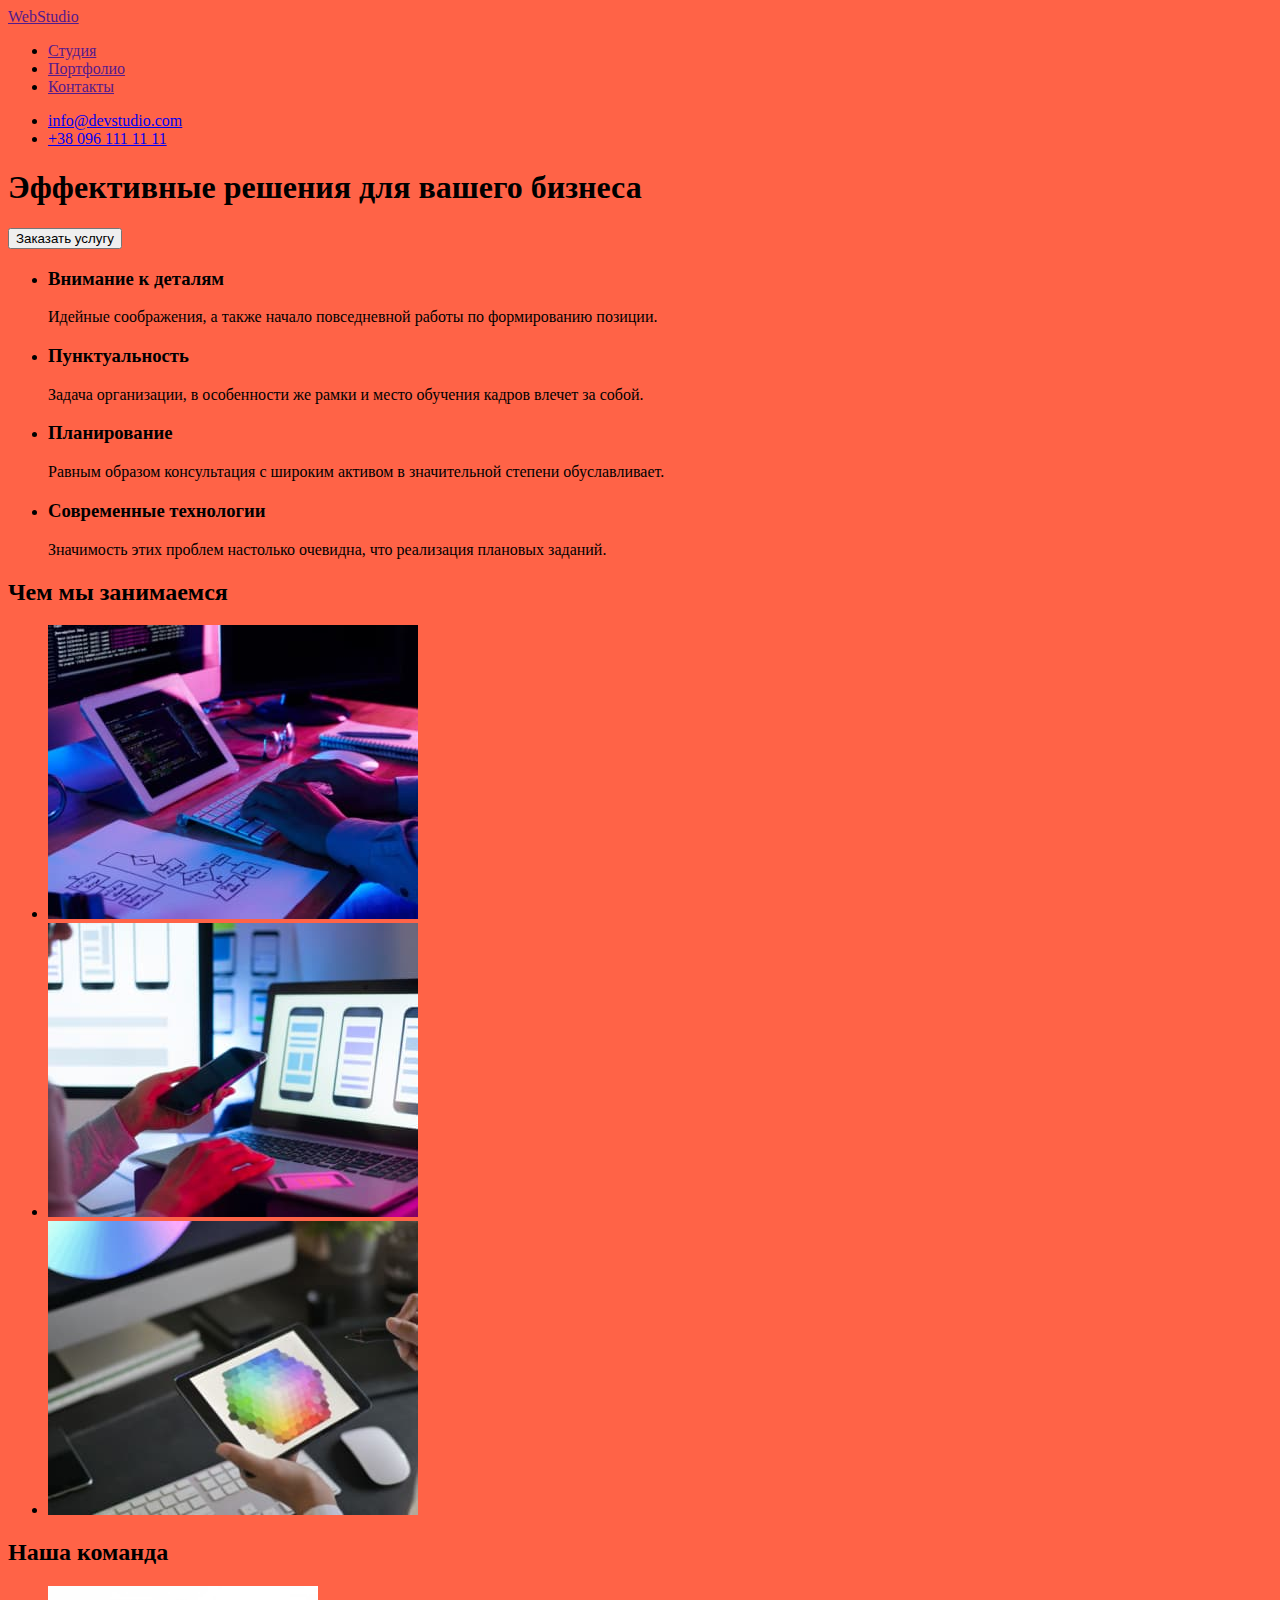
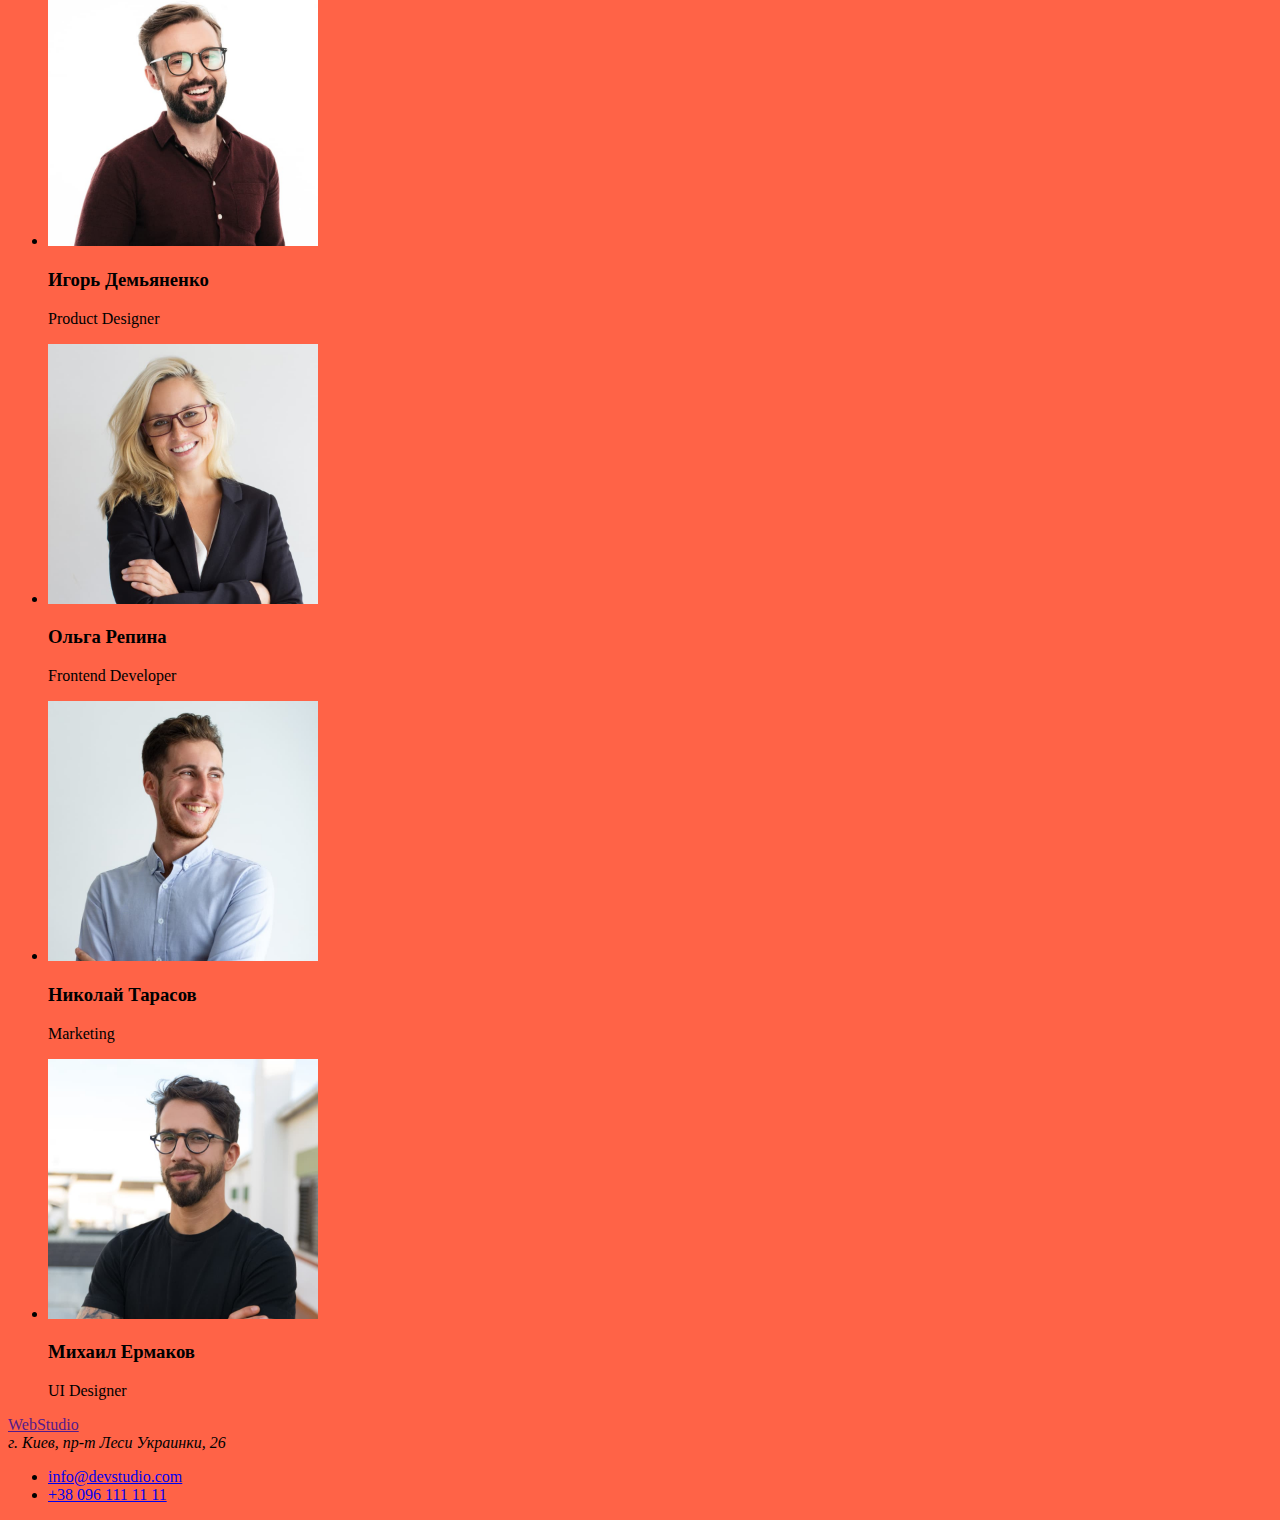
==== index.html @ ba86d442 "add css" ====
<!DOCTYPE html>
<html lang="ru">
<head>
    <meta charset="UTF-8">
    <meta http-equiv="X-UA-Compatible" content="IE=edge">
    <meta name="viewport" content="width=device-width, initial-scale=1.0">
    <title>Студия</title>
    <link rel="stylesheet" href="./CSS/styles.css">
</head>
<body>
    <!--Шапка сайта-->
    <header>
        <a href="">WebStudio</a>
            <nav>
                <ul>
                    <li> <a href="">Студия</a></li>
                    <li> <a href="">Портфолио</a></li>
                    <li> <a href="">Контакты</a></li>
                </ul>
            </nav>
            <ul>
                <li><a href="mailto:info@devstudio.com">info@devstudio.com</a></li>
                <li><a href="tel:+380961111111">+38 096 111 11 11</a></li>
            </ul>

    </header>
    <!--Мейн сайта-->
    <main>
        <!--Герой-->
        <section>
            <h1>
                Эффективные решения для вашего бизнеса
            </h1>
            <button type="button">
                Заказать услугу
            </button>
        </section>
        <!--Особенности-->
        <section>
            <h2 hidden>Особенности</h2>
            <ul>
                <li>
                    <h3>Внимание к деталям</h3>
                    <p>Идейные соображения, а также начало повседневной работы по формированию позиции.</p>
                </li>
                <li>
                    <h3>Пунктуальность</h3>
                    <p>Задача организации, в особенности же рамки и место обучения кадров влечет за собой.</p>
                </li>
                <li>
                    <h3>Планирование</h3>
                    <p>Равным образом консультация с широким активом в значительной степени обуславливает.</p>
                </li>
                <li>
                    <h3>Современные технологии</h3>
                    <p>Значимость этих проблем настолько очевидна, что реализация плановых заданий.</p>
                </li>
            </ul>


        </section>
        <!--Примеры работ-->
        <section>
            <h2>
                Чем мы занимаемся
            </h2>
            <ul>
                <li><img src="./images/image-1.jpg" alt="Программирование" width="370" height="294"></li>
                <li><img src="./images/image-2.jpg" alt="Приложение для телефона" width="370" height="294"></li>
                <li><img src="./images/image-3.jpg" alt="Дизайн" width="370" height="294"></li>
            </ul>
            
        </section>
        <!--Наша команда-->
        <section>
            <h2>Наша команда</h2>
            <ul>
                <li>
                    <img src="/images/image-4.jpg" alt="Дизайнер" width="270" height="260">
                    <h3>Игорь Демьяненко</h3>
                    <p lang="en">Product Designer</p>
                </li>
                <li>
                    <img src="/images/image-5.jpg" alt="Разработчик" width="270" height="260">
                    <h3>Ольга Репина</h3>
                    <p lang="en">Frontend Developer</p>
                </li>
                <li>
                    <img src="/images/image-6.jpg" alt="Маркетолог" width="270" height="260">
                    <h3>Николай Тарасов</h3>
                    <p lang="en">Marketing</p>
                </li>
                <li>
                    <img src="/images/image-7.jpg" alt="Дизайнер" width="270" height="260">
                    <h3>Михаил Ермаков</h3>
                    <p lang="en">UI Designer</p>
                </li>
            </ul>
        </section>
    </main>
    <!--Футер-->
    <footer>
        <a href="">WebStudio</a>
        <address>г. Киев, пр-т Леси Украинки, 26</address>
        <ul>
            <li><a href="mailto:info@devstudio.com">info@devstudio.com</a></li>
            <li><a href="tel:+380961111111">+38 096 111 11 11</a></li>
        </ul>
    </footer>
</body>
</html>
---- CSS/styles.css ----
body {
    background-color: tomato;
}
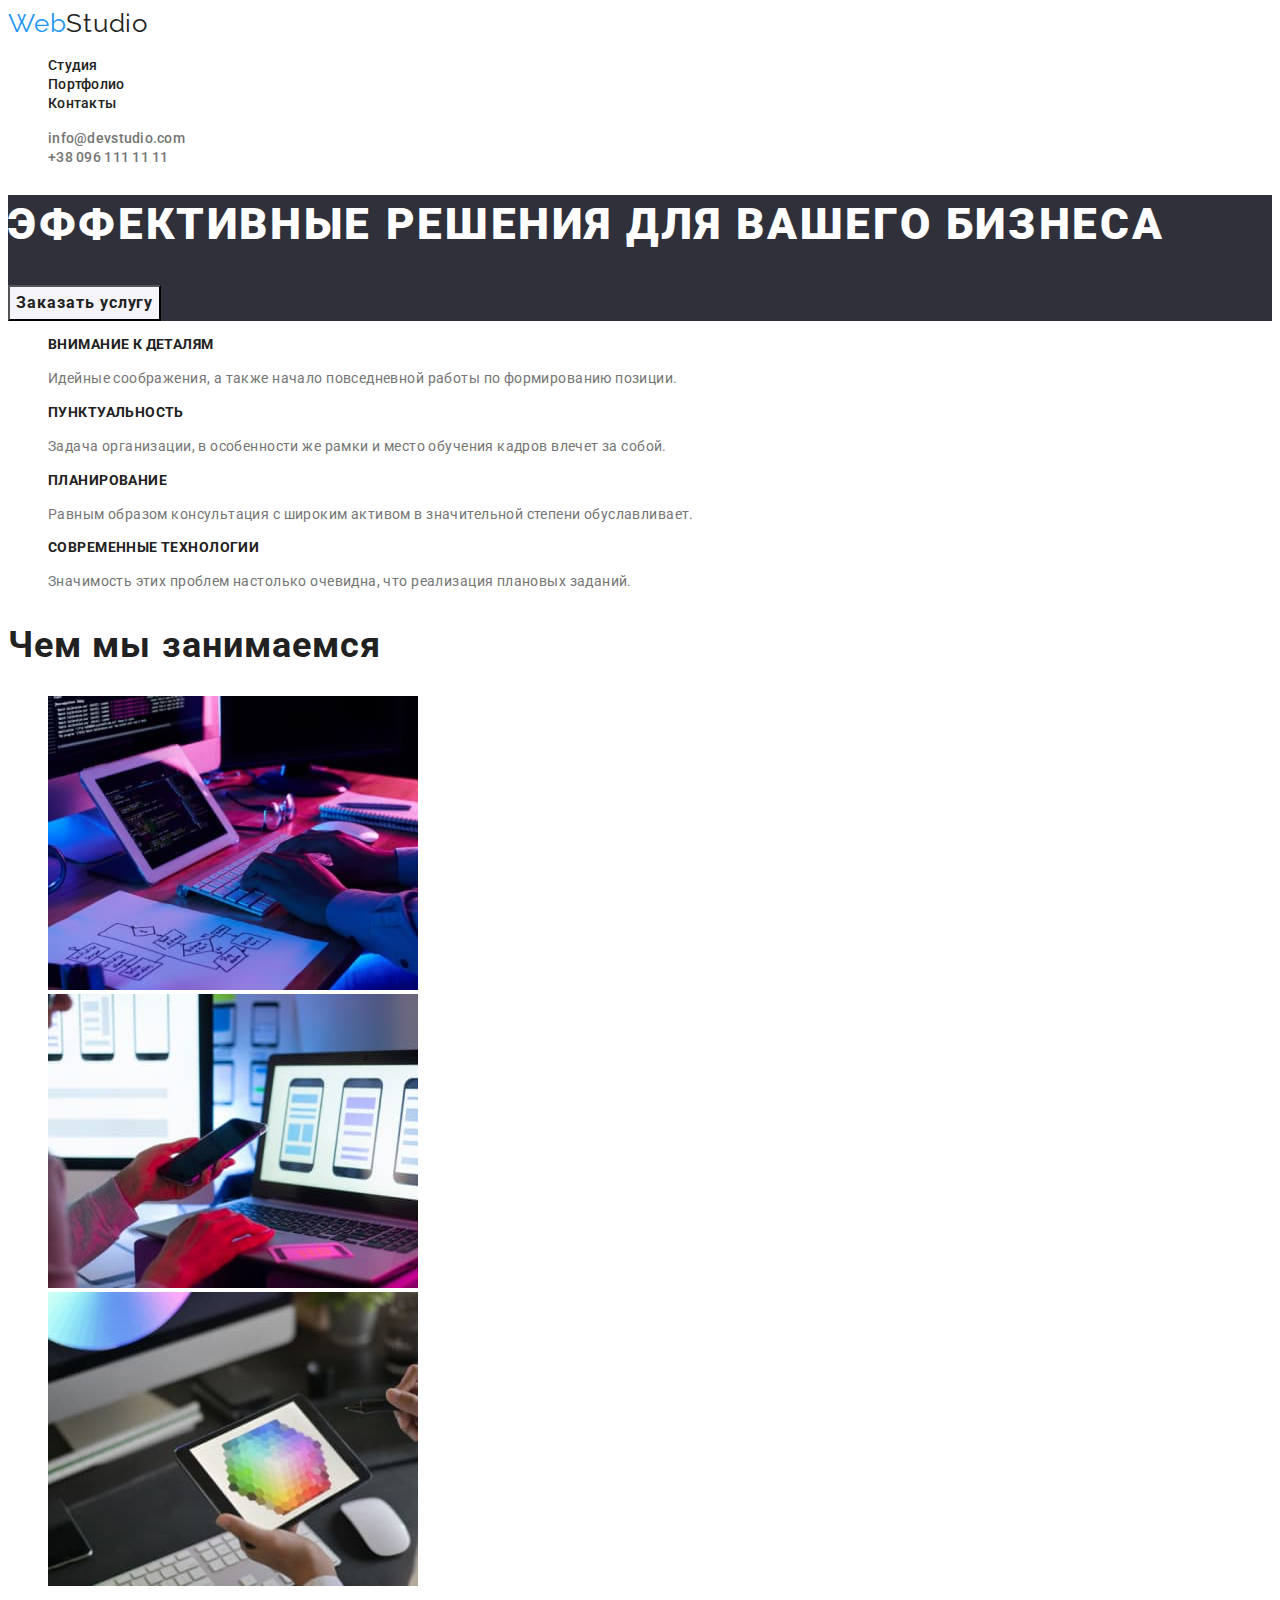
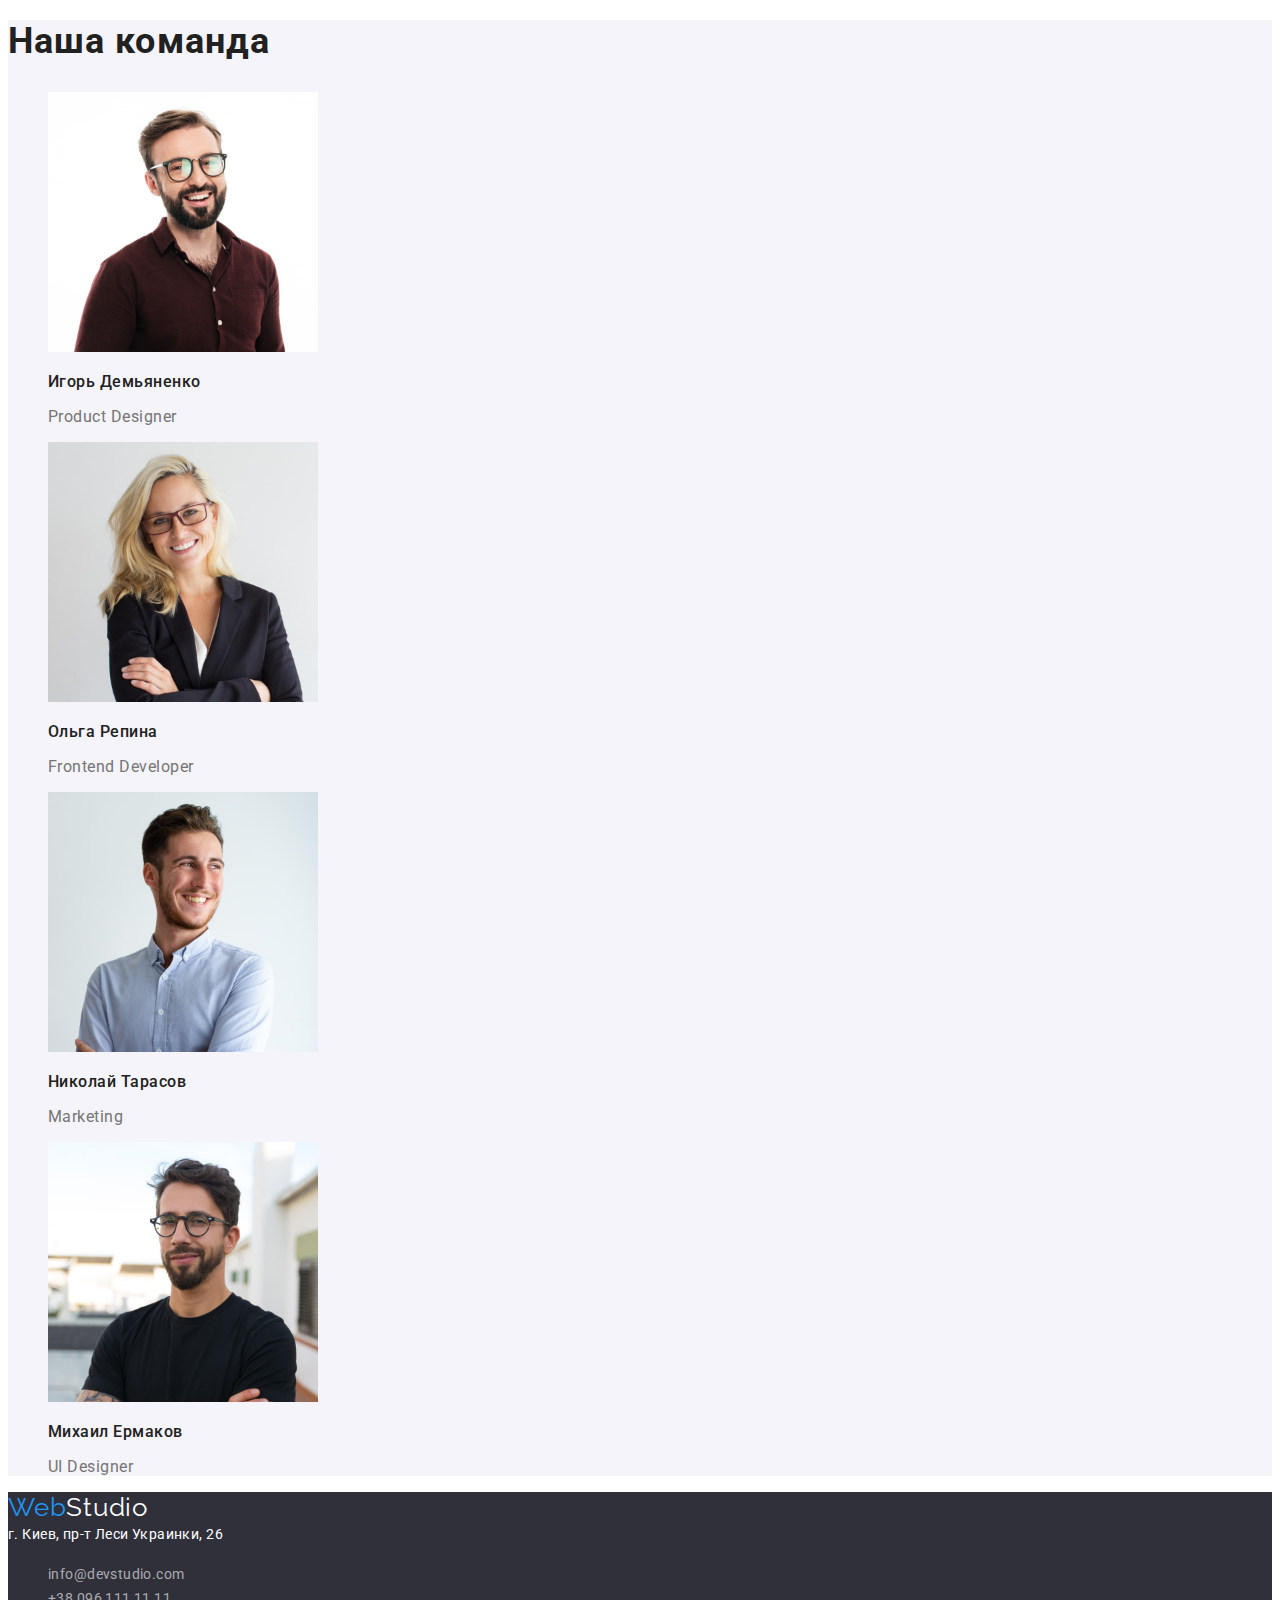
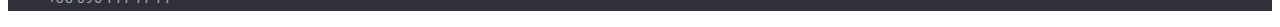
==== commit 12c541ff: "Add page portfolio and CSS" ====
--- a/index.html
+++ b/index.html
@@ -5,66 +5,68 @@
     <meta http-equiv="X-UA-Compatible" content="IE=edge">
     <meta name="viewport" content="width=device-width, initial-scale=1.0">
     <title>Студия</title>
+    <link href="https://fonts.googleapis.com/css2?family=Raleway:wght@700&family=Roboto:wght@400;500;700;900&display=swap"
+    rel="stylesheet">
     <link rel="stylesheet" href="./CSS/styles.css">
 </head>
 <body>
     <!--Шапка сайта-->
-    <header>
-        <a href="">WebStudio</a>
+    <header class="section-header">
+        <a href="" lang="en" class="logo"><span class="logo-web">Web</span>Studio</a>
             <nav>
-                <ul>
-                    <li> <a href="">Студия</a></li>
-                    <li> <a href="">Портфолио</a></li>
-                    <li> <a href="">Контакты</a></li>
+                <ul class="header-list">
+                    <li> <a class="header-link" href="./studio.html">Студия</a></li>
+                    <li> <a class="header-link" href="./portfolio.html">Портфолио</a></li>
+                    <li> <a class="header-link" href="">Контакты</a></li>
                 </ul>
             </nav>
-            <ul>
-                <li><a href="mailto:info@devstudio.com">info@devstudio.com</a></li>
-                <li><a href="tel:+380961111111">+38 096 111 11 11</a></li>
+            <ul class="header-list">
+                <li><a class="header-mail" href="mailto:info@devstudio.com">info@devstudio.com</a></li>
+                <li><a class="header-tel" href="tel:+380961111111">+38 096 111 11 11</a></li>
             </ul>
 
     </header>
     <!--Мейн сайта-->
     <main>
         <!--Герой-->
-        <section>
-            <h1>
+        <section class="section-hero">
+            <h1 class="title">
                 Эффективные решения для вашего бизнеса
             </h1>
-            <button type="button">
+            <button type="button" class="btn">
                 Заказать услугу
             </button>
         </section>
         <!--Особенности-->
-        <section>
-            <h2 hidden>Особенности</h2>
-            <ul>
+        <section class="section-char">
+            <h2 class="visually-hidden">Особенности</h2>
+            <ul class="list">
                 <li>
-                    <h3>Внимание к деталям</h3>
-                    <p>Идейные соображения, а также начало повседневной работы по формированию позиции.</p>
+                    <h3 class="secondary-title">Внимание к деталям</h3>
+                    <p class="text">Идейные соображения, а также начало повседневной работы по формированию позиции.</p>
                 </li>
                 <li>
-                    <h3>Пунктуальность</h3>
-                    <p>Задача организации, в особенности же рамки и место обучения кадров влечет за собой.</p>
+                    <h3 class="secondary-title">Пунктуальность</h3>
+                    <p class="text">Задача организации, в особенности же рамки и место обучения кадров влечет за собой.</p>
                 </li>
                 <li>
-                    <h3>Планирование</h3>
-                    <p>Равным образом консультация с широким активом в значительной степени обуславливает.</p>
+                    <h3 class="secondary-title">Планирование</h3>
+                    <p class="text">Равным образом консультация с широким активом в значительной степени обуславливает.</p>
                 </li>
                 <li>
-                    <h3>Современные технологии</h3>
-                    <p>Значимость этих проблем настолько очевидна, что реализация плановых заданий.</p>
+                    <h3 class="secondary-title">Современные технологии</h3>
+                    <p class="text">Значимость этих проблем настолько очевидна, что реализация плановых заданий.</p>
                 </li>
             </ul>
 
 
         </section>
         <!--Примеры работ-->
-        <section>
-            <h2>
+        <section class="section-work">
+            <h2 class="title-work">
                 Чем мы занимаемся
             </h2>
-            <ul>
+            <ul class="list-work">
                 <li><img src="./images/image-1.jpg" alt="Программирование" width="370" height="294"></li>
                 <li><img src="./images/image-2.jpg" alt="Приложение для телефона" width="370" height="294"></li>
                 <li><img src="./images/image-3.jpg" alt="Дизайн" width="370" height="294"></li>
@@ -72,39 +74,39 @@
             
         </section>
         <!--Наша команда-->
-        <section>
-            <h2>Наша команда</h2>
-            <ul>
+        <section class="section-team">
+            <h2 class="team-title">Наша команда</h2>
+            <ul class="team-list">
                 <li>
                     <img src="/images/image-4.jpg" alt="Дизайнер" width="270" height="260">
-                    <h3>Игорь Демьяненко</h3>
-                    <p lang="en">Product Designer</p>
+                    <h3 class="team-name-title">Игорь Демьяненко</h3>
+                    <p lang="en" class="team-text">Product Designer</p>
                 </li>
                 <li>
                     <img src="/images/image-5.jpg" alt="Разработчик" width="270" height="260">
-                    <h3>Ольга Репина</h3>
-                    <p lang="en">Frontend Developer</p>
+                    <h3 class="team-name-title">Ольга Репина</h3>
+                    <p lang="en" class="team-text">Frontend Developer</p>
                 </li>
                 <li>
                     <img src="/images/image-6.jpg" alt="Маркетолог" width="270" height="260">
-                    <h3>Николай Тарасов</h3>
-                    <p lang="en">Marketing</p>
+                    <h3 class="team-name-title">Николай Тарасов</h3>
+                    <p lang="en" class="team-text">Marketing</p>
                 </li>
                 <li>
                     <img src="/images/image-7.jpg" alt="Дизайнер" width="270" height="260">
-                    <h3>Михаил Ермаков</h3>
-                    <p lang="en">UI Designer</p>
+                    <h3 class="team-name-title">Михаил Ермаков</h3>
+                    <p lang="en" class="team-text">UI Designer</p>
                 </li>
             </ul>
         </section>
     </main>
     <!--Футер-->
-    <footer>
-        <a href="">WebStudio</a>
-        <address>г. Киев, пр-т Леси Украинки, 26</address>
-        <ul>
-            <li><a href="mailto:info@devstudio.com">info@devstudio.com</a></li>
-            <li><a href="tel:+380961111111">+38 096 111 11 11</a></li>
+    <footer class="footer">
+        <a href="" lang="en" class="footer-logo"><span class="footer-logo-web">Web</span>Studio</a>
+        <address class="address">г. Киев, пр-т Леси Украинки, 26</address>
+        <ul class="footer-list">
+            <li><a class="footer-mail" href="mailto:info@devstudio.com">info@devstudio.com</a></li>
+            <li><a class="footer-tel" href="tel:+380961111111">+38 096 111 11 11</a></li>
         </ul>
     </footer>
 </body>
--- a/CSS/styles.css
+++ b/CSS/styles.css
@@ -1,3 +1,294 @@
+:root {
+--header-background-color:#FFFFFF;
+--basic-color-text:#212121;
+--secondary-color-text: #757575;
+--basic-main-background-color:#E5E5E5;
+--secondary-main-background-color:#F5F4FA;
+--hero-footer-background-color:#2F303A;
+}
+
 body {
-    background-color: tomato;
+font-family: Roboto, sans-serif;
+color: var(--basic-color-text);
+}
+
+/*-----Шапка сайта-----*/
+.section.header {
+background-color: var(--header-background-color);
+}
+
+.logo {
+font-family: 'Raleway';
+font-size: 26px;
+line-height: 1.19;
+letter-spacing: 0.03em;
+text-decoration: none;
+color: var(--basic-color-text);
+}
+
+.logo-web {
+font-family: 'Raleway', sans-serif;
+font-size: 26px;
+line-height: 1.19;
+letter-spacing: 0.03em;
+color: #2196F3;
+}
+
+.header-list {
+list-style: none;
+}
+
+.header-link {
+font-family: 'Roboto', sans-serif;
+font-weight: 500;
+font-size: 14px;
+line-height: 1.14;
+letter-spacing: 0.02em;
+color: var(--basic-color-text);
+text-decoration: none;
+}
+
+.header-mail, .header-tel {
+font-family: 'Roboto', sans-serif;
+font-weight: 500;
+font-size: 14px;
+line-height: 1.14;
+letter-spacing: 0.02em;
+text-decoration: none;
+color: var(--secondary-color-text);
+}
+
+.header-link:hover,
+.header-link:focus,
+.header-mail:hover,
+.header-mail:focus,
+.header-tel:hover,
+.header-tel:focus {
+color: #2196F3;
+}
+
+
+
+/*-------Герой------------*/
+.section-hero {
+background-color: var(--hero-footer-background-color);
+}
+
+
+.title {
+font-weight: 900;
+font-size: 44px;
+line-height: 1.36;
+letter-spacing: 0.06em;
+text-transform: uppercase;
+color: #FFFFFF;
+}
+
+
+.btn {
+cursor: pointer;
+background: var(--secondary-main-background-color);
+font-family: 'Roboto', sans-serif;
+font-weight: 700;
+font-size: 16px;
+line-height: 1.88;
+display: flex;
+letter-spacing: 0.06em;
+color: var(--basic-color-text);
+}
+.btn:hover,
+.btn:focus {
+background-color:  #2196F3;
+}
+
+/*-------Особенности------------*/
+.section-char {
+background-color: var(--header-background-color);
+}
+
+.visually-hidden {
+position: absolute;
+white-space: nowrap;
+width: 1px;
+height: 1px;
+overflow: hidden;
+border: 0;
+padding: 0;
+clip: rect(0 0 0 0);
+clip-path: inset(50%);
+margin: -1px;
+}
+
+.secondary-title {
+font-size: 14px;
+line-height: 1.14;
+letter-spacing: 0.03em;
+text-transform: uppercase;
+color: var(--basic-color-text);
+}
+
+.text {
+font-weight: 400;
+font-size: 14px;
+line-height: 1.71;
+letter-spacing: 0.03em;
+color: var(--secondary-color-text);
+}
+
+.list {
+list-style: none;
+}
+
+/*-------Примеры работ------------*/
+.section-work {
+background-color: var(--header-background-color)
+}
+.title-work {
+font-size: 36px;
+line-height: 1.17;
+letter-spacing: 0.03em;
+color: var(--basic-color-text);
+}
+
+.list-work {
+list-style: none;
+}
+
+
+/*-------Наша команда------------*/
+.section-team {
+background-color: var(--secondary-main-background-color);
+}
+.team-title {
+font-size: 36px;
+line-height: 1.17;
+letter-spacing: 0.03em;
+color: var(--basic-color-text);
+}
+.team-name-title {
+font-weight: 500;
+font-size: 16px;
+line-height: 1.19;
+letter-spacing: 0.03em;
+color: var(--basic-color-text);
+}
+.team-list {
+list-style: none;
+}
+
+.team-text {
+font-weight: 400;
+font-size: 16px;
+line-height: 1.19;
+letter-spacing: 0.03em;
+color: var(--secondary-color-text);
+}
+
+/*-------Футер------------*/
+.footer {
+background-color: var(--hero-footer-background-color);
+}
+.footer-logo {
+font-family: 'Raleway';
+font-size: 26px;
+line-height: 1.19;
+letter-spacing: 0.03em;
+text-decoration: none;
+color: var(--header-background-color);
+}
+
+.footer-logo-web {
+font-family: 'Raleway', sans-serif;
+font-size: 26px;
+line-height: 1.19;
+letter-spacing: 0.03em;
+color: #2196F3;
+}
+
+.address {
+font-weight: 400;
+font-size: 14px;
+line-height: 1.71;
+letter-spacing: 0.03em;
+color: var(--header-background-color);
+font-style: normal;
+}
+
+.footer-list {
+list-style: none;
+}
+
+.footer-mail {
+font-weight: 400;
+font-size: 14px;
+line-height: 1.71;
+letter-spacing: 0.03em;
+color: rgba(255, 255, 255, 0.6);
+text-decoration: none;
+}
+
+.footer-tel {
+font-weight: 400;
+font-size: 14px;
+line-height: 1.71;
+letter-spacing: 0.03em;
+color: rgba(255, 255, 255, 0.6);
+text-decoration: none;
+}
+.footer-mail:hover,
+.footer-mail:focus,
+.footer-tel:hover,
+.footer-tel:focus {
+color: #2196F3;
+}
+
+/*-------СТИЛІ СТОРІНКИ ПОРТФОЛІО------------*/
+
+/*-------Фильтр-----------*/
+.btm-list {
+background-color: var(--header-background-color);
+list-style: none;
+} 
+
+
+.btm-item {
+cursor: pointer;
+background: var(--secondary-main-background-color);
+font-family: 'Roboto', sans-serif;
+font-weight: 500;
+font-size: 16px;
+line-height: 1.63;
+display: flex;
+letter-spacing: 0.03em;
+color: var(--basic-color-text);
+}   
+
+.btm-item:hover,
+.btm.item:focus {
+background-color: #2196F3;
+}
+
+/*-------Список проектов-----------*/
+
+.section-text {
+background-color: var(--header-background-color);
+}
+
+.project-list {
+list-style: none;
+}
+
+.project-title {
+font-size: 18px;
+line-height: 2;
+letter-spacing: 0.06em;
+color: var(--basic-color-text);
+}
+
+.project-text {
+font-weight: 400;
+font-size: 16px;
+line-height: 1.88;
+letter-spacing: 0.03em;
+color: var(--secondary-color-text);
 }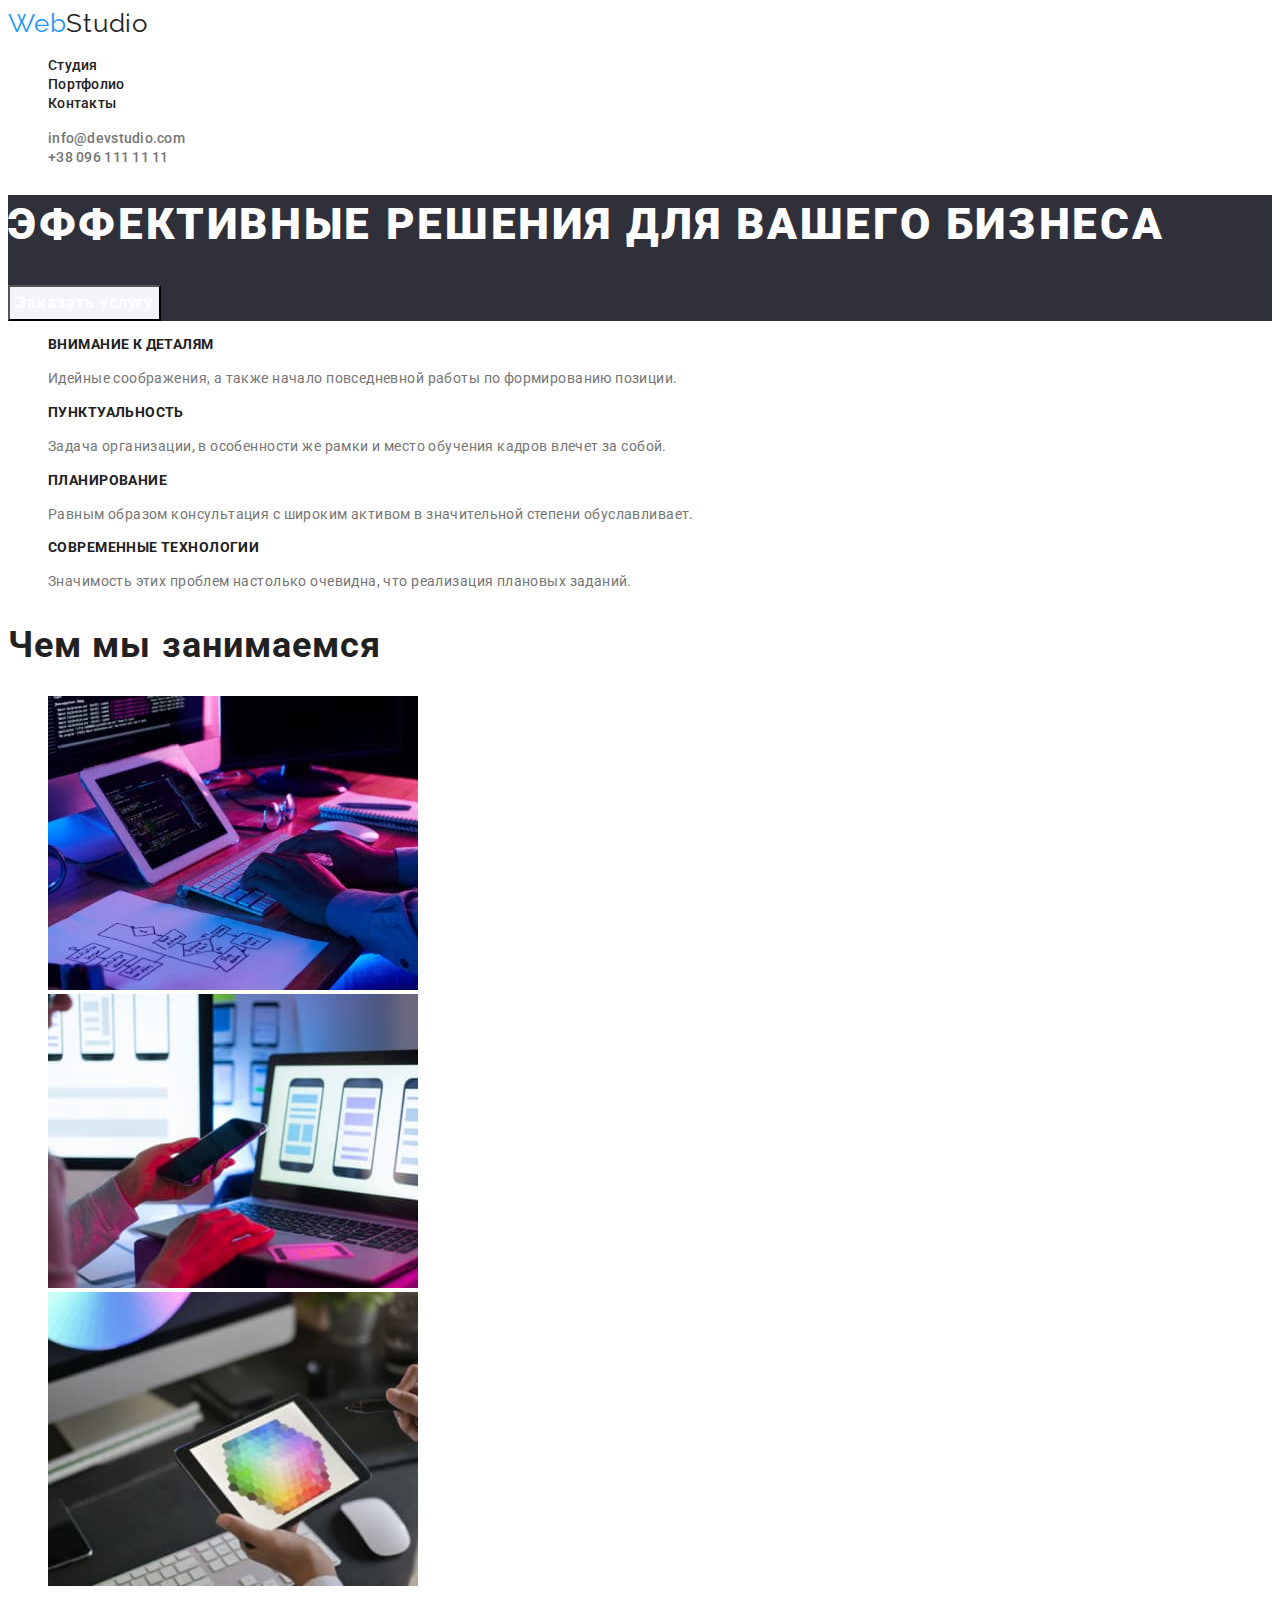
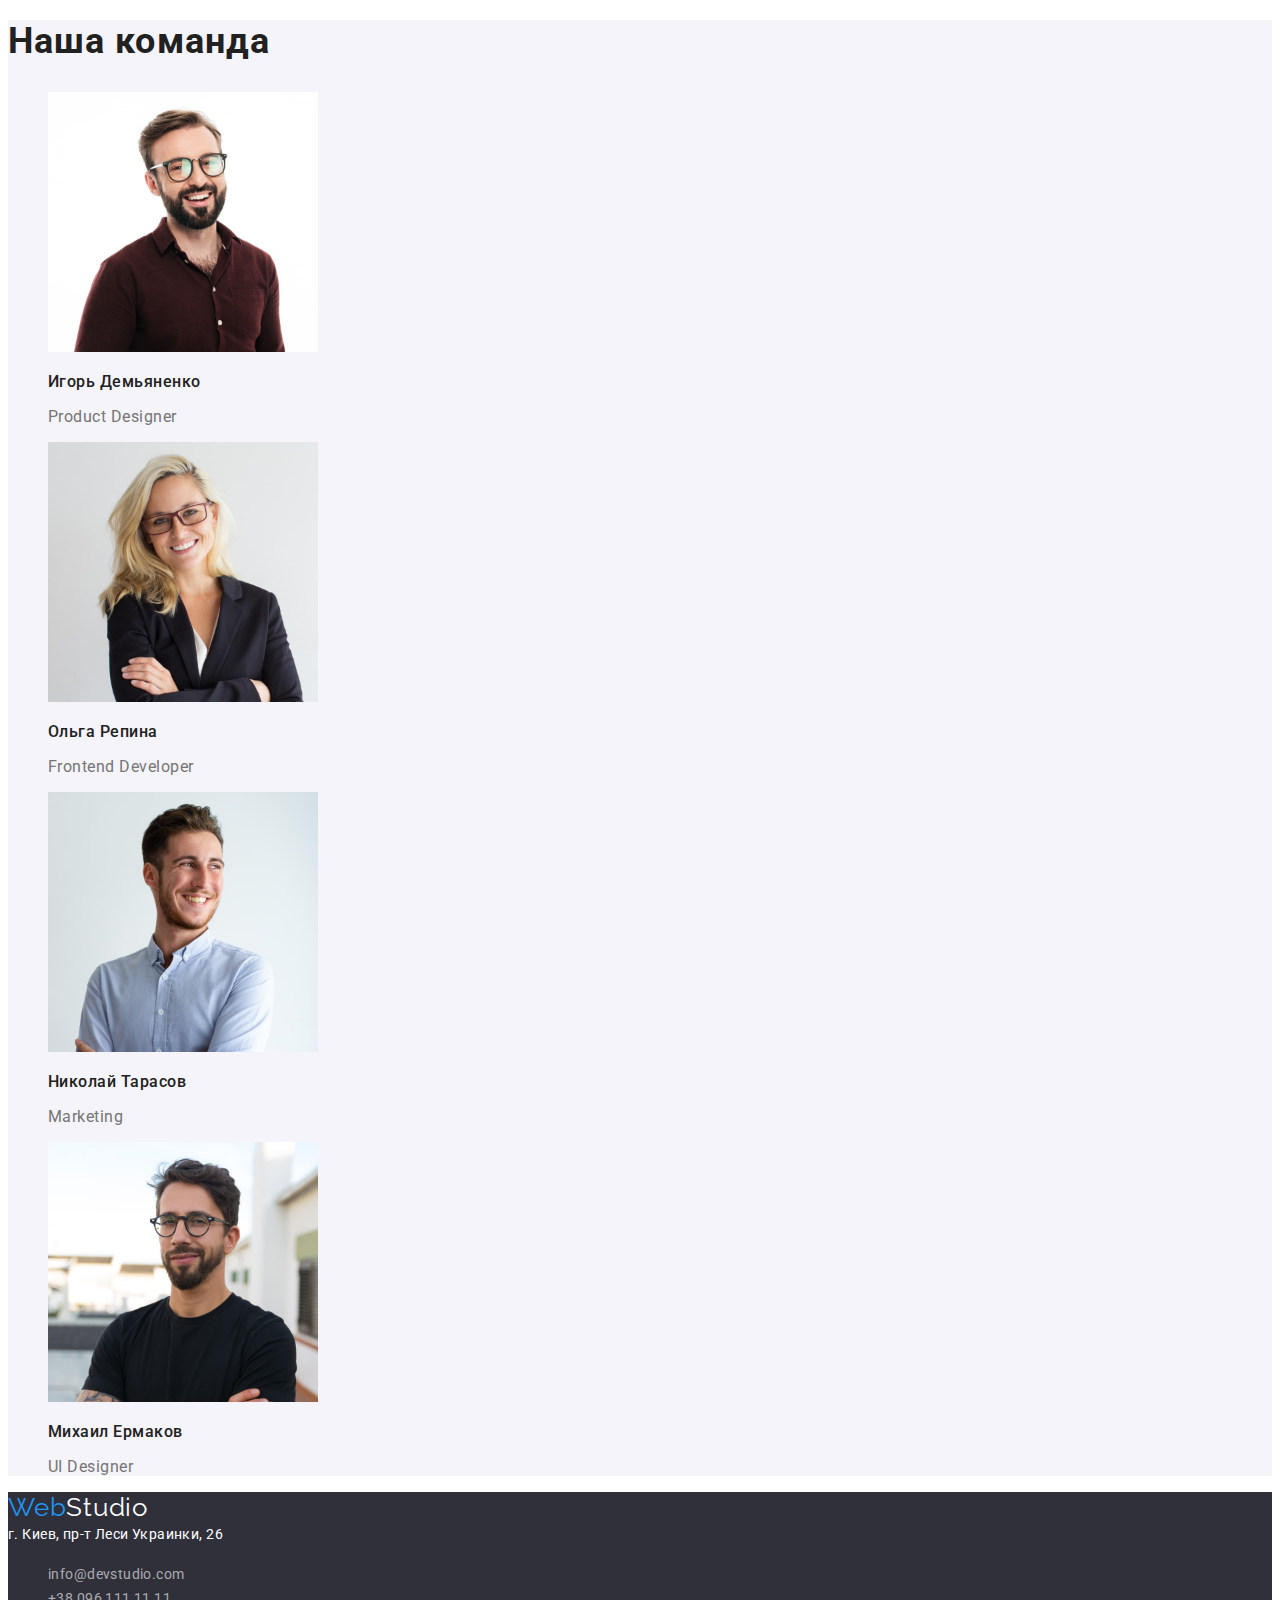
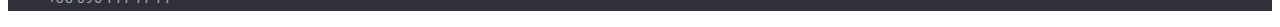
==== commit d4ad50d9: "Final" ====
--- a/index.html
+++ b/index.html
@@ -78,22 +78,22 @@
             <h2 class="team-title">Наша команда</h2>
             <ul class="team-list">
                 <li>
-                    <img src="/images/image-4.jpg" alt="Дизайнер" width="270" height="260">
+                    <img src="./images/image-4.jpg" alt="Дизайнер" width="270" height="260">
                     <h3 class="team-name-title">Игорь Демьяненко</h3>
                     <p lang="en" class="team-text">Product Designer</p>
                 </li>
                 <li>
-                    <img src="/images/image-5.jpg" alt="Разработчик" width="270" height="260">
+                    <img src="./images/image-5.jpg" alt="Разработчик" width="270" height="260">
                     <h3 class="team-name-title">Ольга Репина</h3>
                     <p lang="en" class="team-text">Frontend Developer</p>
                 </li>
                 <li>
-                    <img src="/images/image-6.jpg" alt="Маркетолог" width="270" height="260">
+                    <img src="./images/image-6.jpg" alt="Маркетолог" width="270" height="260">
                     <h3 class="team-name-title">Николай Тарасов</h3>
                     <p lang="en" class="team-text">Marketing</p>
                 </li>
                 <li>
-                    <img src="/images/image-7.jpg" alt="Дизайнер" width="270" height="260">
+                    <img src="./images/image-7.jpg" alt="Дизайнер" width="270" height="260">
                     <h3 class="team-name-title">Михаил Ермаков</h3>
                     <p lang="en" class="team-text">UI Designer</p>
                 </li>
--- a/CSS/styles.css
+++ b/CSS/styles.css
@@ -94,7 +94,7 @@
 line-height: 1.88;
 display: flex;
 letter-spacing: 0.06em;
-color: var(--basic-color-text);
+color: #FFFFFF;
 }
 .btn:hover,
 .btn:focus {
